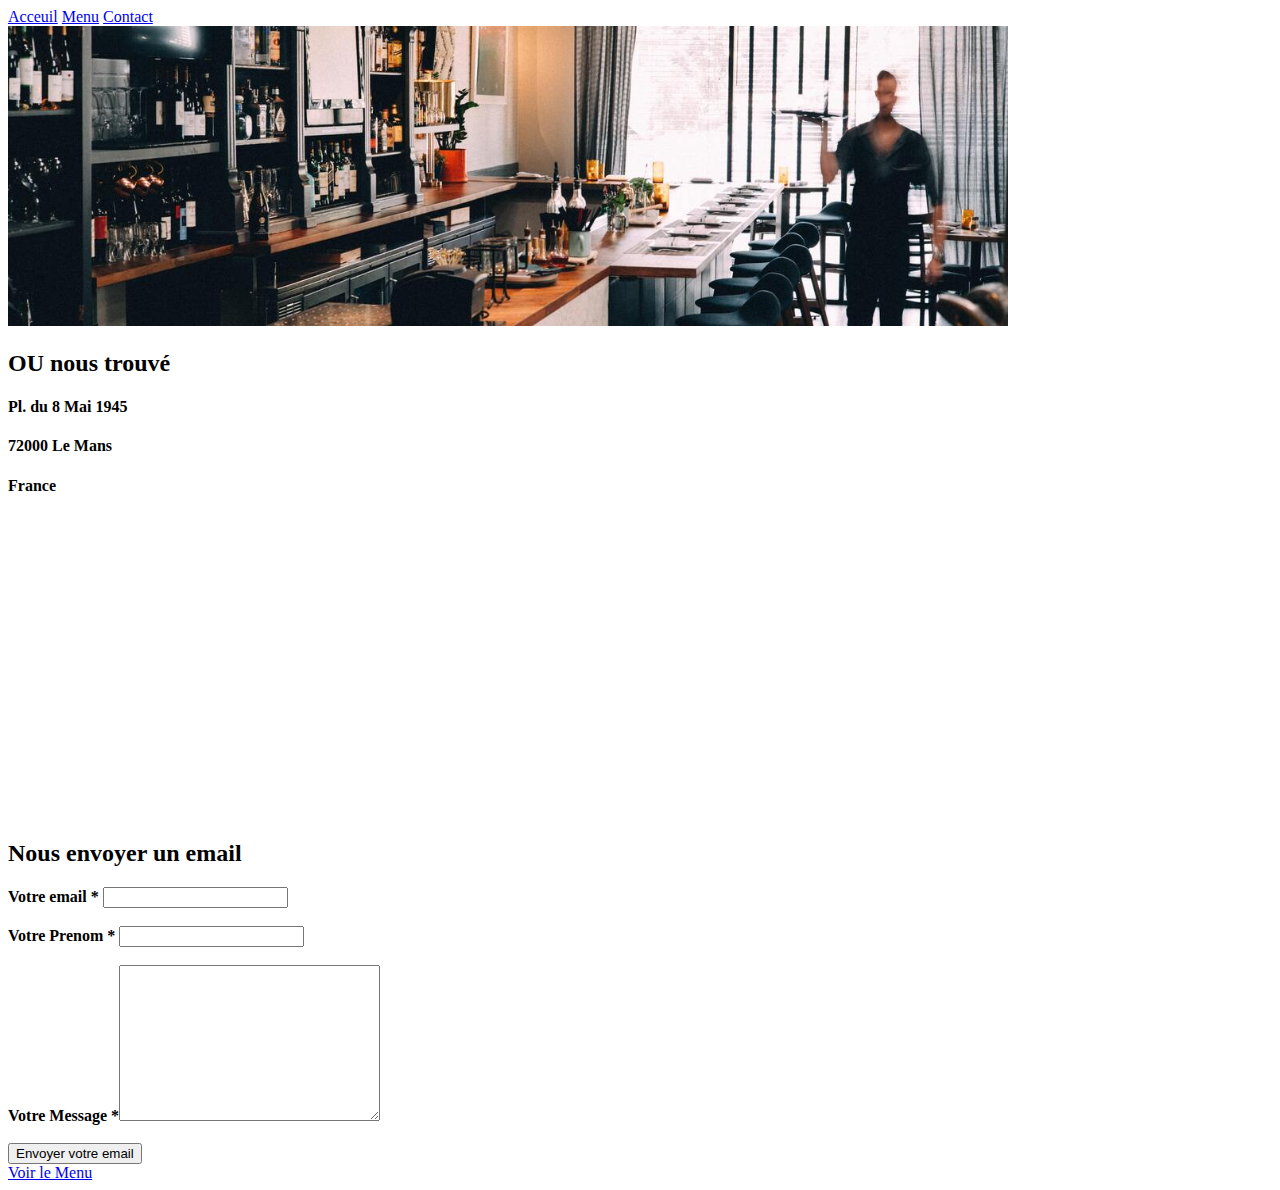
==== contact.html @ c084d80f "projet final" ====
<!DOCTYPE html>
<html lang="en">
<head>
    <meta charset="UTF-8">
    <meta http-equiv="X-UA-Compatible" content="IE=edge">
    <meta name="viewport" content="width=device-width, initial-scale=1.0">
    <title>Document</title>
    <link rel="stylesheet" href="style.css">
</head>
<body>
    <a href="../index.html" target="_blank">Acceuil</a>  <a href="menu.html">Menu</a>  <a href="contact.html" width="1000" height="300">Contact</a><br>
    <img src="images/shangyou-shi-VdRex9AiBOc-unsplash (1) (1).jpg" width="1000" height="300" alt="">

<h2>OU nous trouvé</h2> 
<h4>Pl. du 8 Mai 1945</h4>
<h4>72000 Le Mans</h4>
<h4>France</h4>

<iframe src="https://www.google.com/maps/embed?pb=!1m18!1m12!1m3!1d7885.917305429687!2d0.1824838169188684!3d47.99657238379766!2m3!1f0!2f0!3f0!3m2!1i1024!2i768!4f13.1!3m3!1m2!1s0x47e28f42e76f4ec5%3A0xc4d190b593828438!2sGare%20du%20Mans!5e0!3m2!1sfr!2sfr!4v1665408485677!5m2!1sfr!2sfr" width="900" height="300" style="border:0;" allowfullscreen="" loading="lazy" referrerpolicy="no-referrer-when-downgrade"></iframe>




<h2>Nous envoyer un email</h2> 
<form action="">
 <strong><label for="Votre email">Votre email *</label></strong>    <input type="text"><br><br>
 <strong><label for="Votre Prenom">Votre Prenom *</label></strong>    <input type="text"><br><br>
 <strong><label for="Votre Message">Votre Message *</label></strong><textarea name="" id="" cols="30" rows="10"></textarea><br><br>
 <input type="button" value="Envoyer votre email">

</form>


<a href="menu.html">Voir le Menu</a>

    <script src="app.js"></script>
</body>
</html>
---- style.css ----
h1{
    color:rgb(9, 9, 9);
}

body{
    background-color: #fff;
}
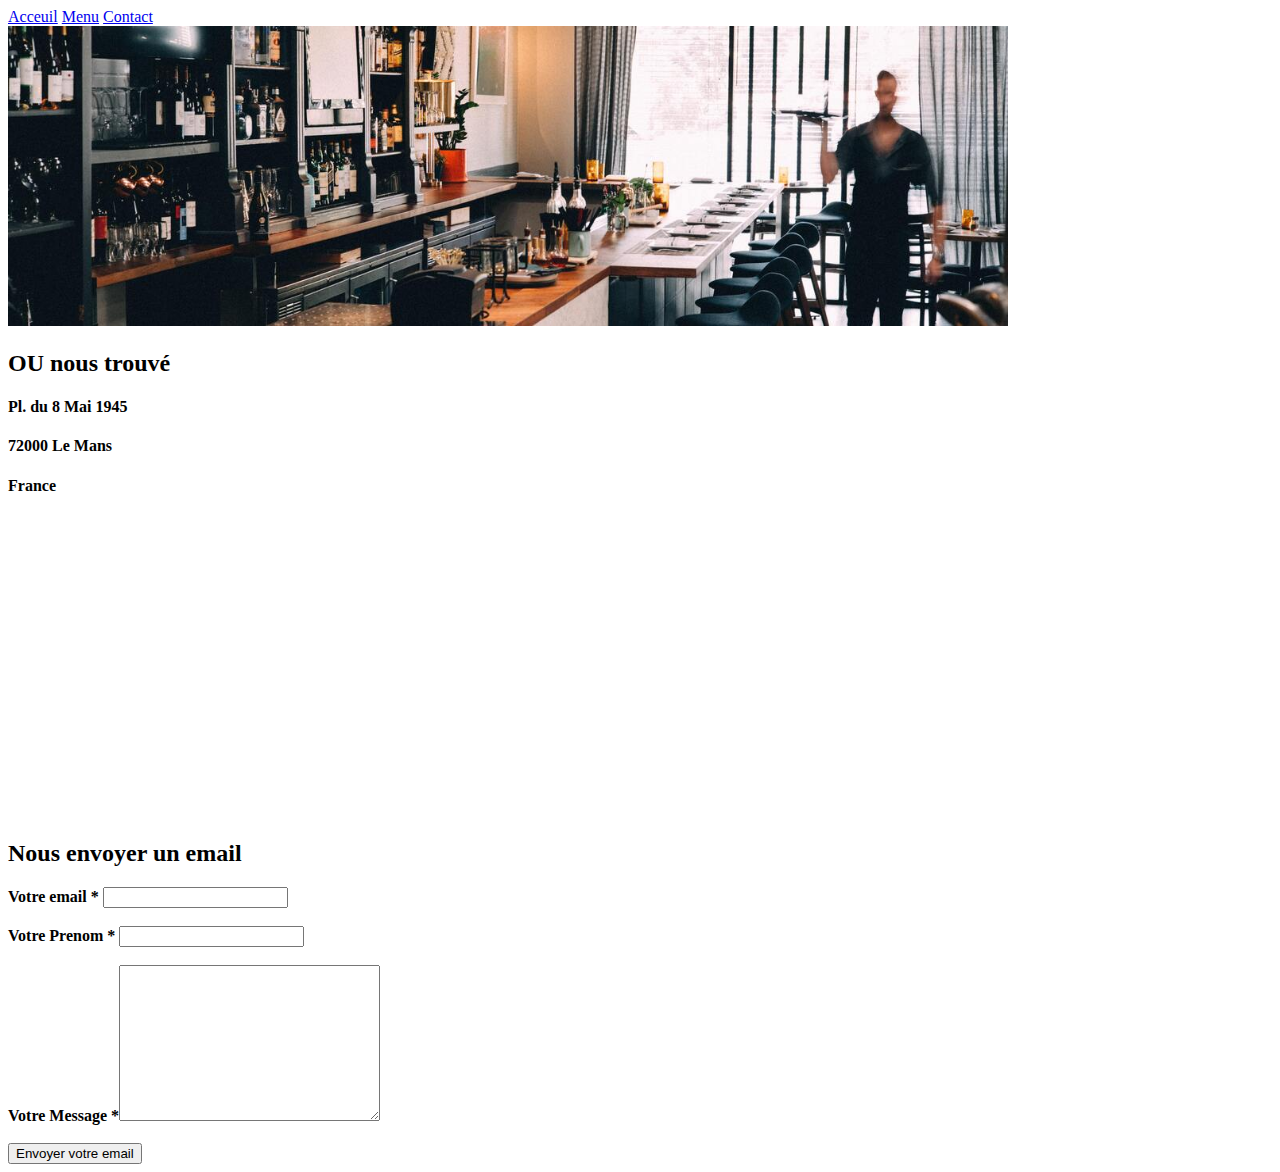
==== commit 966903c1: "projet final1" ====
--- a/contact.html
+++ b/contact.html
@@ -5,10 +5,10 @@
     <meta http-equiv="X-UA-Compatible" content="IE=edge">
     <meta name="viewport" content="width=device-width, initial-scale=1.0">
     <title>Document</title>
-    <link rel="stylesheet" href="style.css">
+   
 </head>
 <body>
-    <a href="../index.html" target="_blank">Acceuil</a>  <a href="menu.html">Menu</a>  <a href="contact.html" width="1000" height="300">Contact</a><br>
+    <a href="index.html" target="_blank">Acceuil</a>  <a href="menu.html">Menu</a>  <a href="contact.html" >Contact</a><br>
     <img src="images/shangyou-shi-VdRex9AiBOc-unsplash (1) (1).jpg" width="1000" height="300" alt="">
 
 <h2>OU nous trouvé</h2> 
@@ -31,8 +31,6 @@
 </form>
 
 
-<a href="menu.html">Voir le Menu</a>
 
-    <script src="app.js"></script>
 </body>
 </html>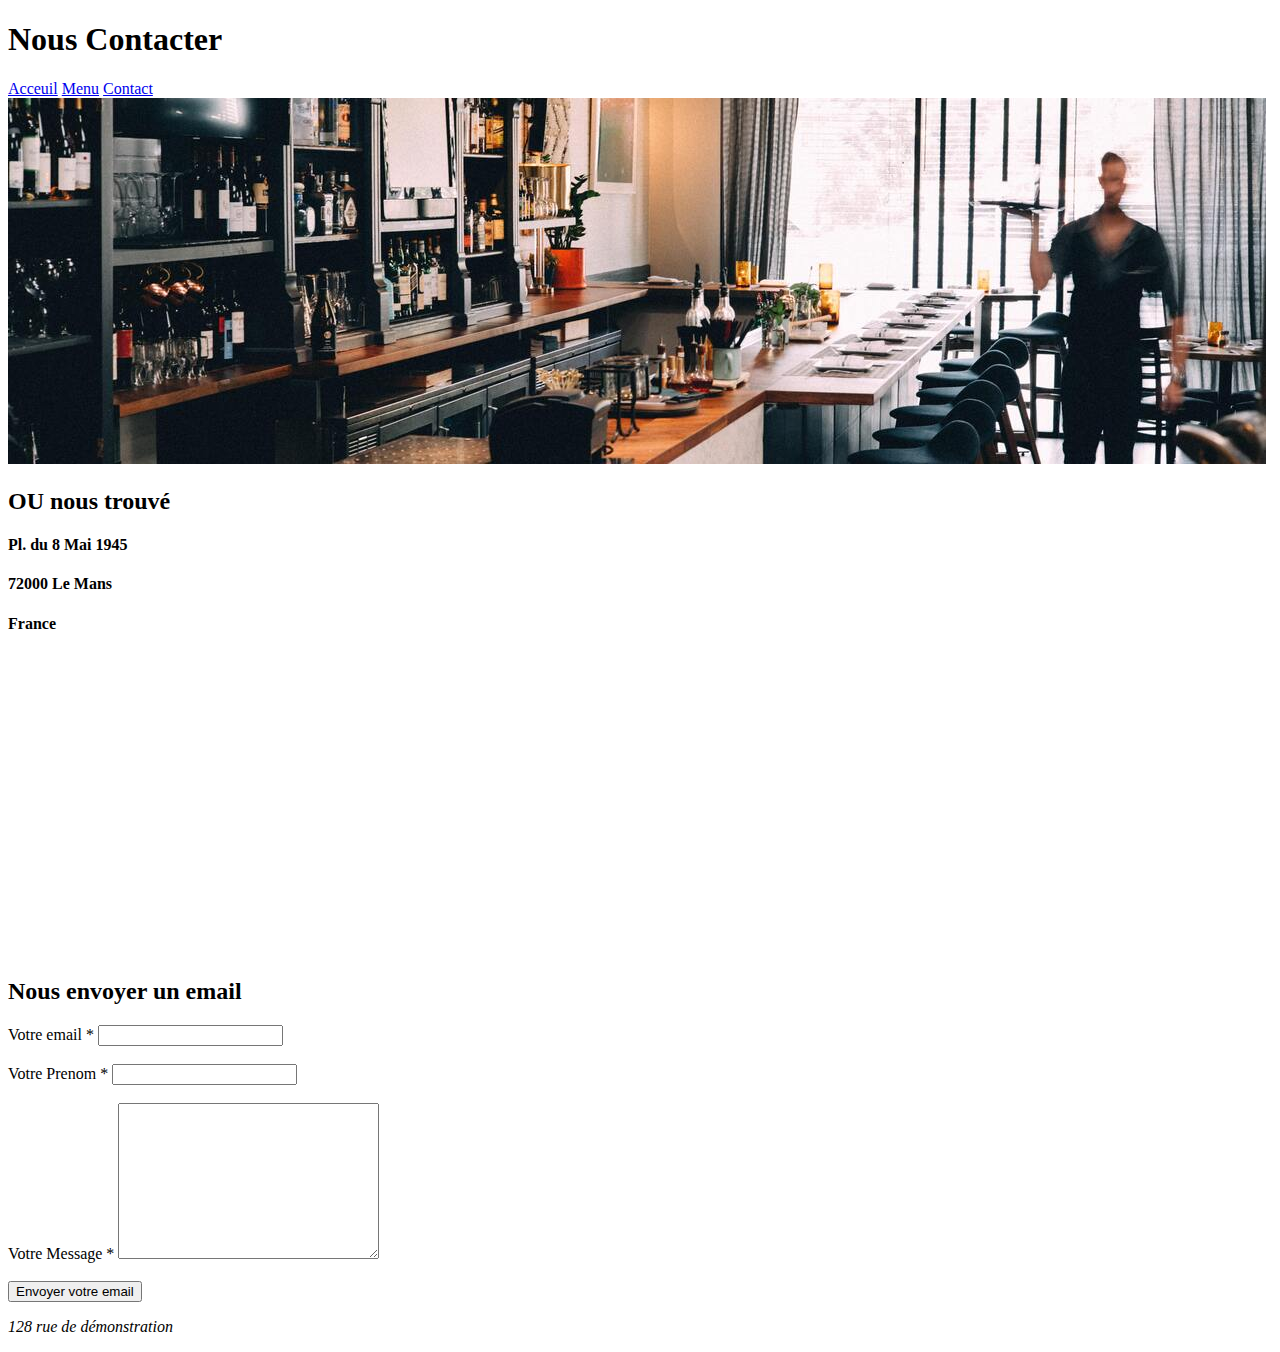
==== commit faeb7add: "envoi 11/10/2022" ====
--- a/contact.html
+++ b/contact.html
@@ -8,8 +8,9 @@
    
 </head>
 <body>
+    <h1>Nous Contacter</h1>
     <a href="index.html" target="_blank">Acceuil</a>  <a href="menu.html">Menu</a>  <a href="contact.html" >Contact</a><br>
-    <img src="images/shangyou-shi-VdRex9AiBOc-unsplash (1) (1).jpg" width="1000" height="300" alt="">
+    <img src="images/shangyou-shi-VdRex9AiBOc-unsplash (1) (1).jpg"  alt="">
 
 <h2>OU nous trouvé</h2> 
 <h4>Pl. du 8 Mai 1945</h4>
@@ -23,11 +24,14 @@
 
 <h2>Nous envoyer un email</h2> 
 <form action="">
- <strong><label for="Votre email">Votre email *</label></strong>    <input type="text"><br><br>
- <strong><label for="Votre Prenom">Votre Prenom *</label></strong>    <input type="text"><br><br>
- <strong><label for="Votre Message">Votre Message *</label></strong><textarea name="" id="" cols="30" rows="10"></textarea><br><br>
+ <label for="Votre email">Votre email *</label>
+   <input type="text"><br><br>
+ <label for="Votre Prenom">Votre Prenom *</label>
+     <input type="text"><br><br>
+ <label for="Votre Message">Votre Message *</label>
+ <textarea name="" id="" cols="30" rows="10"></textarea><br><br>
  <input type="button" value="Envoyer votre email">
-
+ <p><i>128 rue de démonstration</i></p>
 </form>
 
 
